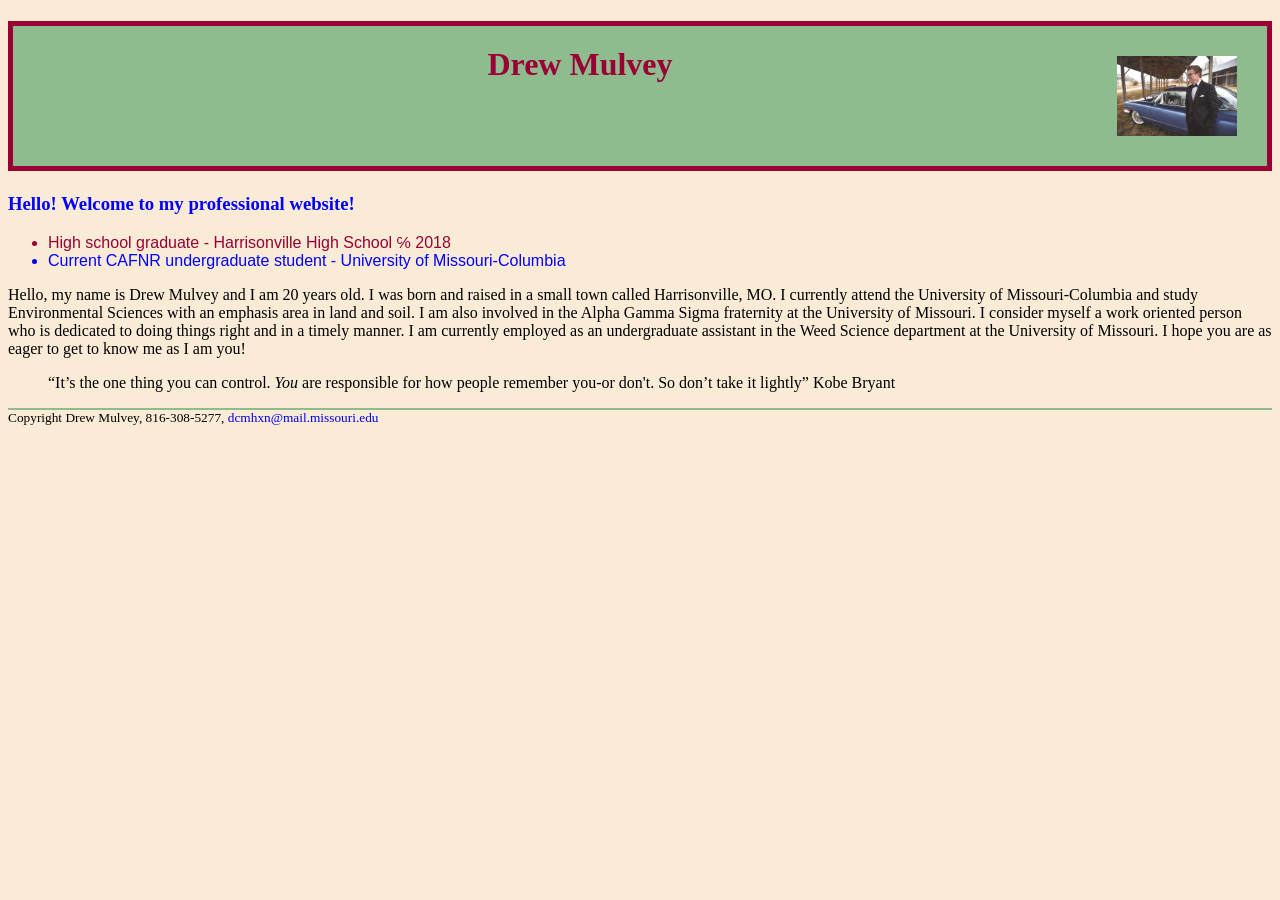
==== islt_7310/islt_7310/index.html @ 6dd61b83 "Add files via upload" ====
<!DOCTYPE html>
<html lang="en-US">
    <head>
       
        <meta charset="utf-8">
        <title>Home Page</title>
    
        <link rel="stylesheet"
        href="style.css">
        
        <style>
            a:hover{color:burlywood;}
            a{text-decoration: none; font-size:10pt;}
        </style>
      
    </head>
<!--
Title:  Contact Page

Use:  Professional Resume

Author:  Drew Mulvey

School/Term:  University of Missouri Spring 2020

Developed: Apr 5, 2020

Tested:  Apr 6, 2020; passed chrome and safari
-->
    
      <body>
      
        <h1> <img src="images/MulveyHeadshot.jpg" alt="HeadShot" height="80">Drew Mulvey</h1>
        
        <h3>Hello! Welcome to my professional website!</h3>
     
    <ul>
        <li>High school graduate - Harrisonville High School ℅ 2018</li>
         <main>
        <li>Current CAFNR undergraduate student - University of Missouri-Columbia</li>
        </main> 
    </ul>
    
    <p>Hello, my name is Drew Mulvey and I am 20 years old. I was born and raised in a small town called Harrisonville, MO. I currently attend the University of Missouri-Columbia and study Environmental Sciences with an emphasis area in land and soil. I am also involved in the Alpha Gamma Sigma fraternity at the University of Missouri. I consider myself a work oriented person who is dedicated to doing things right and in a timely manner. I am currently employed as an undergraduate assistant in the Weed Science department at the University of Missouri. I hope you are as eager to get to know me as I am you!</p>
    
        <blockquote>“It’s the one thing you can control. <em>You</em> are responsible for how people remember you-or don't. So don’t take it lightly” Kobe Bryant</blockquote>
    
    <footer>Copyright Drew Mulvey, 816-308-5277, 
    <a href="mailto:dcmhxn@mail.missouri.edu"> dcmhxn@mail.missouri.edu </a></footer>
    
    </body>
    
</html>
---- islt_7310/islt_7310/style.css ----
h1 
{
    background: darkseagreen;
    border: 5px solid; 990033
    width: 700px;
    height: 100px;
    padding: 20px;
    color: #990033; 
    font-size 72pt; 
    font-family: cursive;
    text-align: center;
}
img 
{
    position: relative;
    right: 10px;
    top: 10px;
    float:right;
}

body
{background-color: antiquewhite;}


h3 {color: blue; font-size 24pt;}

ul {font-size 18pt; font-family: sans-serif}
main li {color: blue;}
li {color: #990033;}

p {font-size 17pt;}

footer 
{
    border-top: 2px solid darkseagreen;
    font-size: 10pt;
}
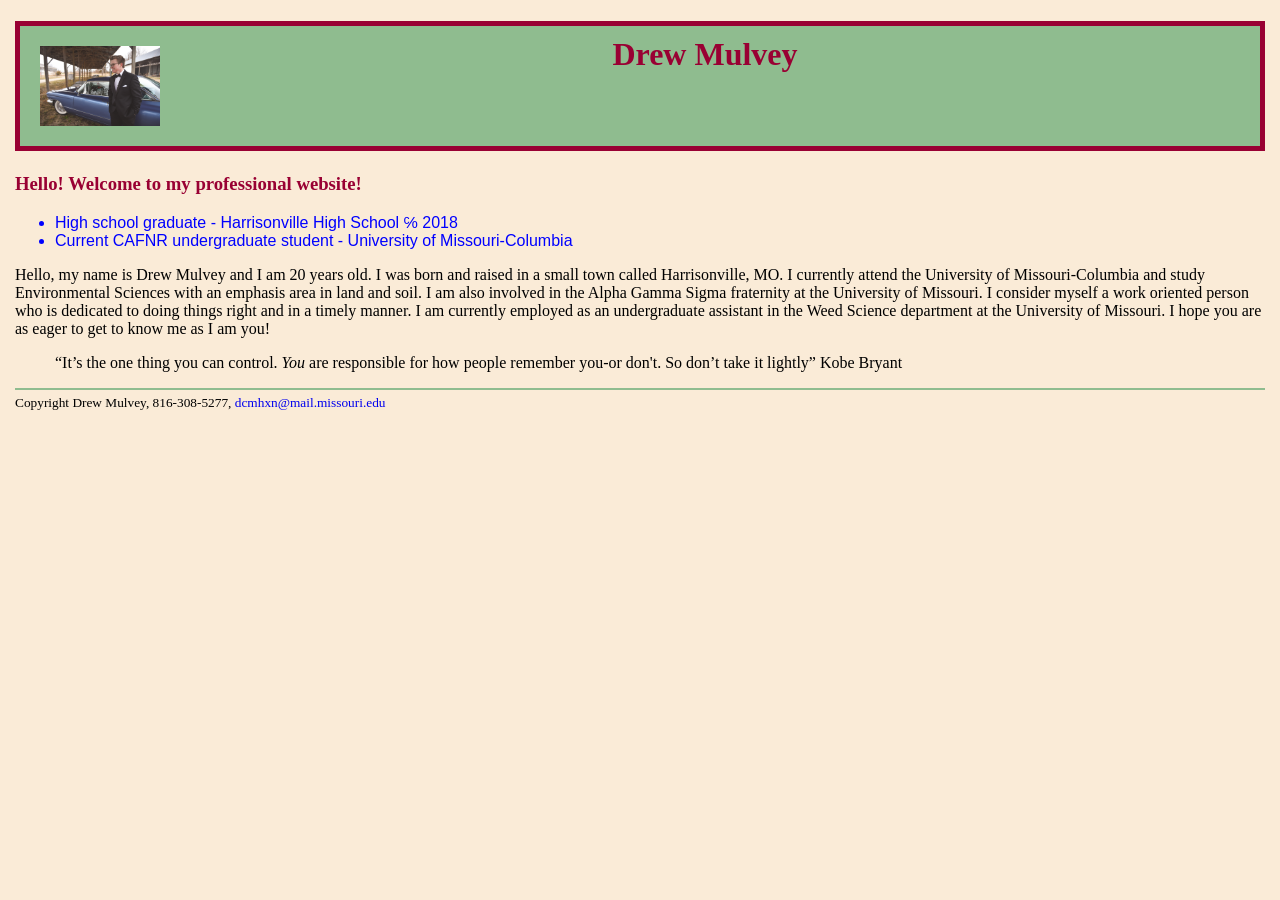
==== commit 8bc2d7dd: "Add files via upload" ====
--- a/islt_7310/islt_7310/index.html
+++ b/islt_7310/islt_7310/index.html
@@ -9,13 +9,13 @@
         href="style.css">
         
         <style>
-            a:hover{color:burlywood;}
+            a:hover{color:#990033;}
             a{text-decoration: none; font-size:10pt;}
         </style>
       
     </head>
 <!--
-Title:  Contact Page
+Title:  Index page
 
 Use:  Professional Resume
 
@@ -25,7 +25,7 @@
 
 Developed: Apr 5, 2020
 
-Tested:  Apr 6, 2020; passed chrome and safari
+Validated:  Apr 6, April 12, 2020; Chrome & Safari
 -->
     
       <body>
@@ -36,9 +36,9 @@
      
     <ul>
         <li>High school graduate - Harrisonville High School ℅ 2018</li>
-         <main>
+
         <li>Current CAFNR undergraduate student - University of Missouri-Columbia</li>
-        </main> 
+
     </ul>
     
     <p>Hello, my name is Drew Mulvey and I am 20 years old. I was born and raised in a small town called Harrisonville, MO. I currently attend the University of Missouri-Columbia and study Environmental Sciences with an emphasis area in land and soil. I am also involved in the Alpha Gamma Sigma fraternity at the University of Missouri. I consider myself a work oriented person who is dedicated to doing things right and in a timely manner. I am currently employed as an undergraduate assistant in the Weed Science department at the University of Missouri. I hope you are as eager to get to know me as I am you!</p>
--- a/islt_7310/islt_7310/style.css
+++ b/islt_7310/islt_7310/style.css
@@ -1,38 +1,53 @@
+
+/*
+
+Description: Primary style sheet for Drew Mulvey Professional Resume Website
+
+Author: Drew Mulvey
+
+Date: Spring 2020
+
+Validated: April 12, 2020 - Chrome, Safari
+
+*/
+
 h1 
 {
     background: darkseagreen;
     border: 5px solid; 990033
     width: 700px;
     height: 100px;
-    padding: 20px;
+    padding: 10px;
     color: #990033; 
     font-size 72pt; 
     font-family: cursive;
     text-align: center;
 }
+
 img 
 {
-    position: relative;
-    right: 10px;
-    top: 10px;
-    float:right;
+    float: left;
+    padding-top: 10px;
+    padding-left: 10px;
 }
 
 body
-{background-color: antiquewhite;}
+{
+    background-color: antiquewhite;
+    margin: 15px;
+}
 
-
-h3 {color: blue; font-size 24pt;}
+h3 {color: #990033; font-size 24pt;}
 
 ul {font-size 18pt; font-family: sans-serif}
-main li {color: blue;}
-li {color: #990033;}
+li {color: blue;}
 
-p {font-size 17pt;}
+p {font-size 18pt;}
 
 footer 
 {
     border-top: 2px solid darkseagreen;
+    padding-top: 5px;
     font-size: 10pt;
 } 
 
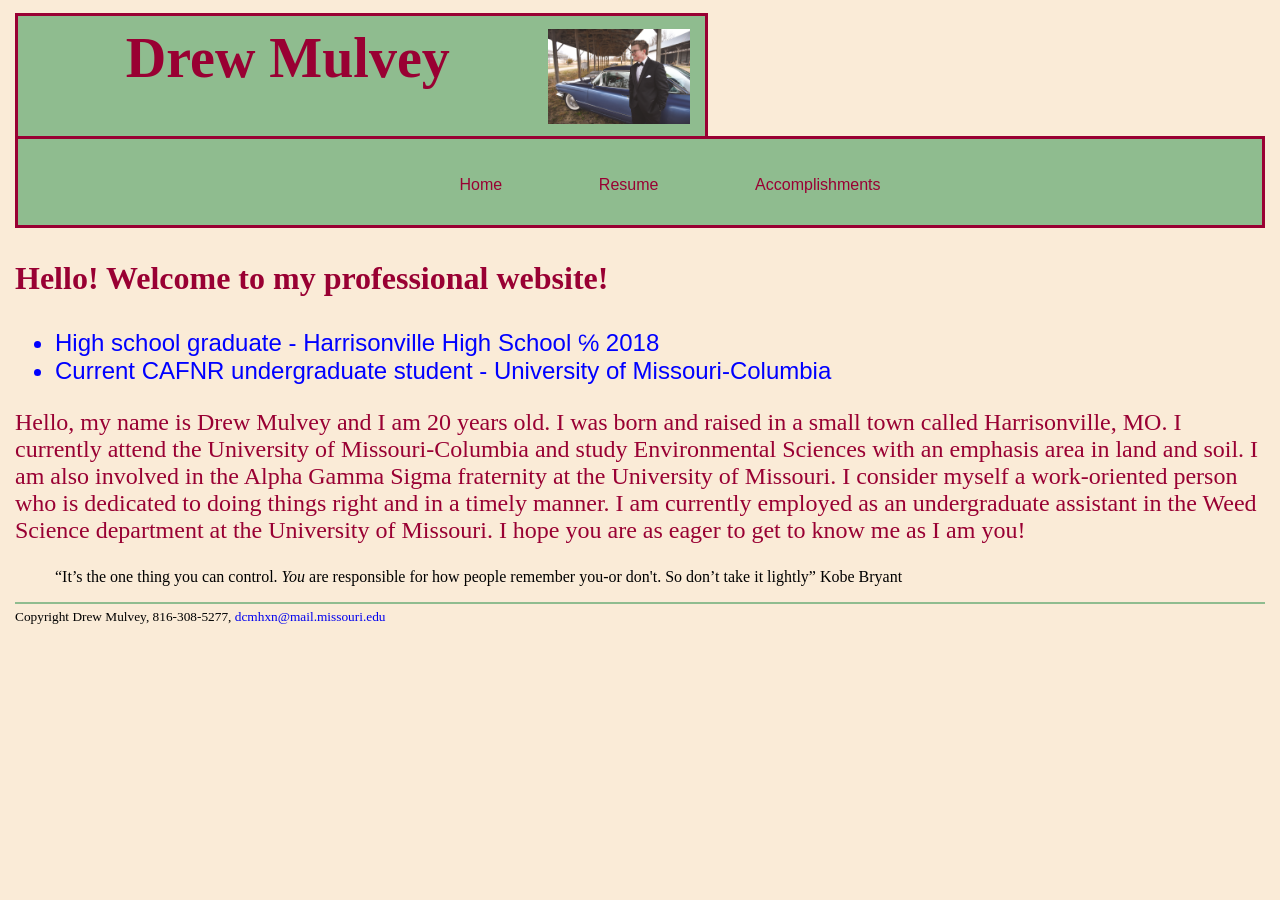
==== commit 9142b8e4: "Add files via upload" ====
--- a/islt_7310/islt_7310/index.html
+++ b/islt_7310/islt_7310/index.html
@@ -1,53 +1,62 @@
 <!DOCTYPE html>
 <html lang="en-US">
-    <head>
+<head>
        
-        <meta charset="utf-8">
-        <title>Home Page</title>
+<meta charset="utf-8">
+<title>Home Page</title>
     
-        <link rel="stylesheet"
-        href="style.css">
+<link rel="stylesheet"
+href="style.css">
         
-        <style>
-            a:hover{color:#990033;}
-            a{text-decoration: none; font-size:10pt;}
-        </style>
+<link rel="stylesheet"
+href="nav.css">
+        
+<style>
+    a:hover{color:#990033;}
+    a{text-decoration: none; font-size:10pt;}
+</style>
       
-    </head>
+ </head>
 <!--
 Title:  Index page
-
 Use:  Professional Resume
-
 Author:  Drew Mulvey
-
 School/Term:  University of Missouri Spring 2020
-
 Developed: Apr 5, 2020
-
 Validated:  Apr 6, April 12, 2020; Chrome & Safari
 -->
+<body>     
+
+<h1> <img src="images/MulveyHeadshot.jpg" alt="HeadShot" height="95">Drew Mulvey</h1>
+
+<div class="topnav">
+
+<ul>
+    <li><a href="index.html">Home</a>
+    <li><a href="resume.html">Resume</a>
+    <li><a href="accomplishments.html">Accomplishments</a>
+</ul>
+          
+</div>
+        
+<h3>Hello! Welcome to my professional website!</h3>
+     
+<ul>
+        <li>High school graduate - Harrisonville High School ℅ 2018</li>
+        <li>Current CAFNR undergraduate student - University of Missouri-Columbia</li>
+</ul>
+
+<main>
     
-      <body>
-      
-        <h1> <img src="images/MulveyHeadshot.jpg" alt="HeadShot" height="80">Drew Mulvey</h1>
-        
-        <h3>Hello! Welcome to my professional website!</h3>
-     
-    <ul>
-        <li>High school graduate - Harrisonville High School ℅ 2018</li>
+<p>Hello, my name is Drew Mulvey and I am 20 years old. I was born and raised in a small town called Harrisonville, MO. I currently attend the University of Missouri-Columbia and study Environmental Sciences with an emphasis area in land and soil. I am also involved in the Alpha Gamma Sigma fraternity at the University of Missouri. I consider myself a work-oriented person who is dedicated to doing things right and in a timely manner. I am currently employed as an undergraduate assistant in the Weed Science department at the University of Missouri. I hope you are as eager to get to know me as I am you!</p>
 
-        <li>Current CAFNR undergraduate student - University of Missouri-Columbia</li>
-
-    </ul>
+</main>
+  
+<blockquote>“It’s the one thing you can control. <em>You</em> are responsible for how people remember you-or don't. So don’t take it lightly” Kobe Bryant</blockquote>
     
-    <p>Hello, my name is Drew Mulvey and I am 20 years old. I was born and raised in a small town called Harrisonville, MO. I currently attend the University of Missouri-Columbia and study Environmental Sciences with an emphasis area in land and soil. I am also involved in the Alpha Gamma Sigma fraternity at the University of Missouri. I consider myself a work oriented person who is dedicated to doing things right and in a timely manner. I am currently employed as an undergraduate assistant in the Weed Science department at the University of Missouri. I hope you are as eager to get to know me as I am you!</p>
+<footer>Copyright Drew Mulvey, 816-308-5277, 
+<a href="mailto:dcmhxn@mail.missouri.edu"> dcmhxn@mail.missouri.edu </a></footer>
     
-        <blockquote>“It’s the one thing you can control. <em>You</em> are responsible for how people remember you-or don't. So don’t take it lightly” Kobe Bryant</blockquote>
-    
-    <footer>Copyright Drew Mulvey, 816-308-5277, 
-    <a href="mailto:dcmhxn@mail.missouri.edu"> dcmhxn@mail.missouri.edu </a></footer>
-    
-    </body>
+</body>
     
 </html>
--- a/islt_7310/islt_7310/style.css
+++ b/islt_7310/islt_7310/style.css
@@ -1,48 +1,54 @@
 
 /*
-
 Description: Primary style sheet for Drew Mulvey Professional Resume Website
-
 Author: Drew Mulvey
-
 Date: Spring 2020
-
 Validated: April 12, 2020 - Chrome, Safari
-
 */
 
 h1 
 {
     background: darkseagreen;
-    border: 5px solid; 990033
-    width: 700px;
+    border-top: 3px solid #990033;
+    border-right: 3px solid #990033;
+    border-left: 3px solid #990033;
+    width: 667px;
     height: 100px;
     padding: 10px;
     color: #990033; 
-    font-size 72pt; 
+    font-size: 42pt;
     font-family: cursive;
     text-align: center;
+    margin-bottom: 0;
+    margin-top: 0;
+    margin-left: 0;
+    margin-right: 0;
 }
 
 img 
 {
-    float: left;
-    padding-top: 10px;
-    padding-left: 10px;
+    float: right;
+    padding-top: 3px;
+    padding-right: 5px;
+    padding-bottom: 3px;
 }
 
 body
 {
     background-color: antiquewhite;
-    margin: 15px;
+    margin-left: 10px;
+    margin-right: 10px;
+    padding: 5px;
 }
 
-h3 {color: #990033; font-size 24pt;}
+h3 {color: #990033; font-size: 24pt;}
 
-ul {font-size 18pt; font-family: sans-serif}
+ul {font-size: 18pt; font-family: sans-serif;}
 li {color: blue;}
 
-p {font-size 18pt;}
+main {font-family: serif; color: #990033;}
+
+p {font-size: 18pt;}
 
 footer 
 {
--- a/islt_7310/islt_7310/nav.css
+++ b/islt_7310/islt_7310/nav.css
@@ -0,0 +1,30 @@
+/*
+Description: Navigation style sheet for Drew Mulvey Professional Resume Website
+Author: Drew Mulvey
+Date: Spring 2020
+Validated: April , 2020 - Chrome, Safari
+*/
+
+.topnav {
+    background-color: darkseagreen;
+    color: #990033;
+    list-style-type: none;
+    text-align: center;
+    padding: 5px; 
+    border: 3px solid #990033;
+}
+.topnav li{
+    display: inline;
+    border: none;
+    width: 200px;
+    padding: 35px 35px 35px 35px;
+    margin-left: 20px;  
+}
+.topnav li a {
+    text-decoration: none; 
+    font-size: 12pt;
+    color:#990033;
+}
+.topnav li> a:hover {
+    color: blue;
+}
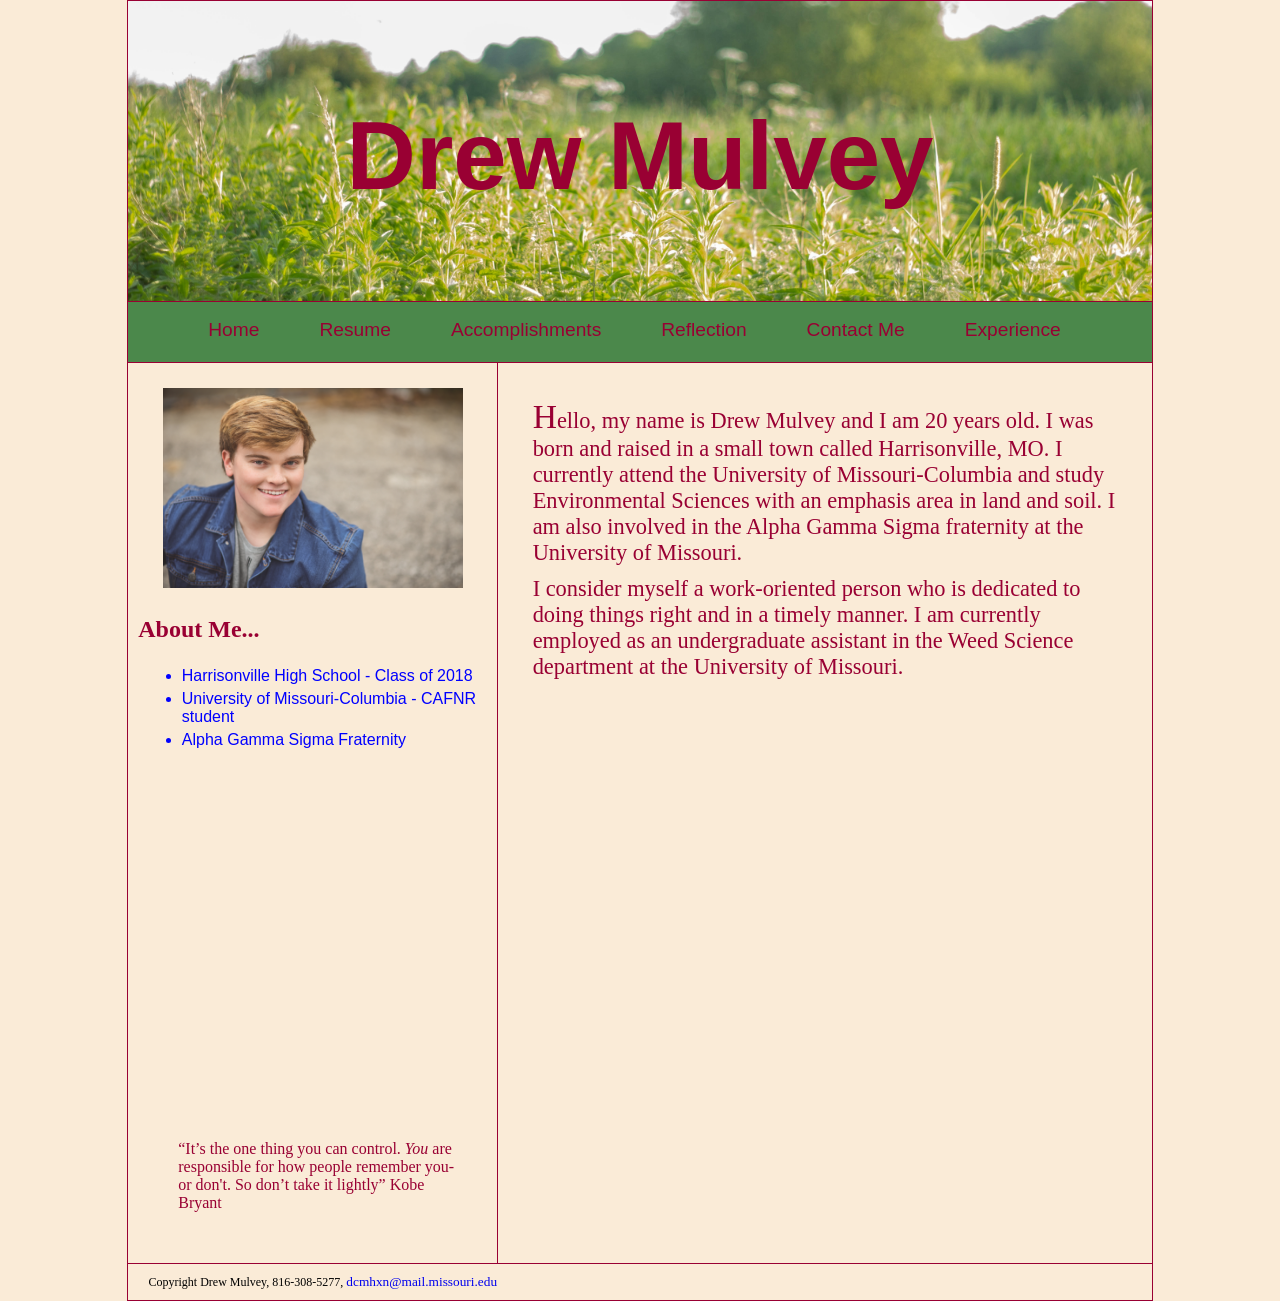
==== commit 4a74bf42: "Add files via upload" ====
--- a/islt_7310/islt_7310/index.html
+++ b/islt_7310/islt_7310/index.html
@@ -1,4 +1,4 @@
-<!DOCTYPE html>
+﻿<!DOCTYPE html>
 <html lang="en-US">
 <head>
        
@@ -15,48 +15,67 @@
     a:hover{color:#990033;}
     a{text-decoration: none; font-size:10pt;}
 </style>
+
+<!-- viewport meta tag Week 5-->   
+<meta name="viewport" content="width=device-width, initial-scale=1">
       
  </head>
 <!--
 Title:  Index page
-Use:  Professional Resume
 Author:  Drew Mulvey
 School/Term:  University of Missouri Spring 2020
 Developed: Apr 5, 2020
-Validated:  Apr 6, April 12, 2020; Chrome & Safari
+Updated: Apr 26, 2020
+Validated: Apr 26, 2020; Chrome & Firefox
 -->
-<body>     
+<body>
+    <header><h1>Drew Mulvey</h1></header>
+    <nav>
+        <!--<div class="topnav">-->
+        <!-- viewport meta tag Week 5-->
+        <!--<a href="#" id="menu-icon">&#9776;</a>-->
+        <!--<label id="hamburger">&#9776;</label>-->
+        <a href="#" id="hamburger">&#9776;</a>
+        <ul>
+            <li class="active"><a href="index.html">Home</a></li>
+            <li><a href="resume.html">Resume</a></li>
+            <li><a href="accomplishments.html">Accomplishments</a></li>
+            <li><a href="reflection.html">Reflection</a></li>
+            <li><a href="Contact.html">Contact Me</a></li>
+            <li>
+                <a href="#experience.html">Experience</a>
+                <ul class="noMobile">
+                    <li><a href="#">Goal 1</a></li>
+                    <li><a href="#">Goal 2</a></li>
+                    <li><a href="#">Goal 3</a></li>
+                </ul>
+        </ul>
 
-<h1> <img src="images/MulveyHeadshot.jpg" alt="HeadShot" height="95">Drew Mulvey</h1>
+        <!--</div>-->
+    </nav>
+   
+    <aside>
+        <img src="images/Drew%20%20(6).jpg" alt="HeadShot" height="200">
+        <h3>About Me...</h3>
 
-<div class="topnav">
+        <ul>
+            <li>Harrisonville High School - Class of 2018</li>
+            <li>University of Missouri-Columbia - CAFNR student</li>
+            <li>Alpha Gamma Sigma Fraternity</li>
+        </ul>
+        
+        <blockquote>“It’s the one thing you can control. <em>You</em> are responsible for how people remember you-or don't. So don’t take it lightly” Kobe Bryant</blockquote>
+    </aside>
+    <main>
 
-<ul>
-    <li><a href="index.html">Home</a>
-    <li><a href="resume.html">Resume</a>
-    <li><a href="accomplishments.html">Accomplishments</a>
-</ul>
-          
-</div>
-        
-<h3>Hello! Welcome to my professional website!</h3>
-     
-<ul>
-        <li>High school graduate - Harrisonville High School ℅ 2018</li>
-        <li>Current CAFNR undergraduate student - University of Missouri-Columbia</li>
-</ul>
+        <p>Hello, my name is Drew Mulvey and I am 20 years old. I was born and raised in a small town called Harrisonville, MO. I currently attend the University of Missouri-Columbia and study Environmental Sciences with an emphasis area in land and soil. I am also involved in the Alpha Gamma Sigma fraternity at the University of Missouri.</p>
+        <p>I consider myself a work-oriented person who is dedicated to doing things right and in a timely manner. I am currently employed as an undergraduate assistant in the Weed Science department at the University of Missouri.</p>
+    </main>
+    <footer>
+        Copyright Drew Mulvey, 816-308-5277,
+        <a href="mailto:dcmhxn@mail.missouri.edu"> dcmhxn@mail.missouri.edu </a>
+    </footer>
 
-<main>
-    
-<p>Hello, my name is Drew Mulvey and I am 20 years old. I was born and raised in a small town called Harrisonville, MO. I currently attend the University of Missouri-Columbia and study Environmental Sciences with an emphasis area in land and soil. I am also involved in the Alpha Gamma Sigma fraternity at the University of Missouri. I consider myself a work-oriented person who is dedicated to doing things right and in a timely manner. I am currently employed as an undergraduate assistant in the Weed Science department at the University of Missouri. I hope you are as eager to get to know me as I am you!</p>
-
-</main>
-  
-<blockquote>“It’s the one thing you can control. <em>You</em> are responsible for how people remember you-or don't. So don’t take it lightly” Kobe Bryant</blockquote>
-    
-<footer>Copyright Drew Mulvey, 816-308-5277, 
-<a href="mailto:dcmhxn@mail.missouri.edu"> dcmhxn@mail.missouri.edu </a></footer>
-    
 </body>
     
 </html>
--- a/islt_7310/islt_7310/style.css
+++ b/islt_7310/islt_7310/style.css
@@ -1,59 +1,108 @@
 
 /*
 Description: Primary style sheet for Drew Mulvey Professional Resume Website
+
 Author: Drew Mulvey
+
 Date: Spring 2020
-Validated: April 12, 2020 - Chrome, Safari
+
+Validated: April 26, 2020 - Chrome, Firefox
 */
+ 
+/*media query for mobile website wk 5*/
+@media only screen and (max-width: 640px)
+
+{
+    
+}
+body {
+    background-color: antiquewhite;
+    padding: 0;
+    font-size: 100%; /* base font size to percent p. 292 week 5*/
+    width: 100%;
+    max-width: 1024px;
+    margin: 0 auto;
+    border: 1px solid #990033;
+}
 
 h1 
 {
-    background: darkseagreen;
-    border-top: 3px solid #990033;
-    border-right: 3px solid #990033;
-    border-left: 3px solid #990033;
-    width: 667px;
-    height: 100px;
-    padding: 10px;
+    width: 100%;
+    height: 200px;
+    background-image: url(images/david-cooper-tfJjinfJYWg-unsplash.jpg);
+    background-size: cover;
+    background-repeat: no-repeat;
+    background-position: center center;
     color: #990033; 
-    font-size: 42pt;
-    font-family: cursive;
+    font-size: 600%;
+    font-family: sans-serif;
     text-align: center;
+    padding-top: 100px;
     margin-bottom: 0;
     margin-top: 0;
     margin-left: 0;
     margin-right: 0;
+    border-bottom: 1px solid #990033;
 }
 
 img 
 {
-    float: right;
-    padding-top: 3px;
-    padding-right: 5px;
-    padding-bottom: 3px;
+    padding-left: 7%;
+    padding-top: 7%;
+    max-width: 400px;
 }
 
-body
-{
-    background-color: antiquewhite;
-    margin-left: 10px;
-    margin-right: 10px;
-    padding: 5px;
+h2 {color: #990033;}
+h2 {font-size: 200%;}
+
+h3 {color: #990033; font-size: 150%;}
+h3 {padding-bottom: 0px;}
+
+ul {font-size: 100%; font-family: sans-serif; margin-left: 1%;}
+li {color: blue;}
+li {padding-bottom: 5px;}
+
+/* CSS box model, no border wk 4*/
+main {float:right;}
+main {border: none;}
+main {width: 58%;}
+main {font-family: serif; color: #990033;}
+main {margin: 2%;}
+main {padding: 5px;}
+main {min-height: 360px;}
+
+/* CSS pseudo class, seudo element wk 4*/
+main p:first-child::first-letter {font-size: 150%}
+
+/* CSS pseudo class, seudo element (indent paras after first) wk 4
+main p:last-child::first-line {text-indent: 2em;}*/
+
+aside {float: left;} 
+aside {width: 35%;}
+aside {border-right: 1px solid #990033;}
+aside {margin-left: 1%;}
+aside {height: 900px;}
+
+p {font-size: 140%;}
+p {margin-bottom: 10px;}
+p {margin-top: 10px;}
+
+blockquote { 
+    padding-top: 370px;
+    padding-bottom: 10px;
+    font-size: 12pt; font-family: cursive;
+    color: #990033;}
+
+footer {border-top: 1px solid #990033; clear:both;}
+footer {margin-left: 0;}
+footer {padding-top: 10px;
+        padding-bottom: 10px;
+        padding-left: 2%;
+        font-size: 75%;
+        width: 98%;
 }
 
-h3 {color: #990033; font-size: 24pt;}
 
-ul {font-size: 18pt; font-family: sans-serif;}
-li {color: blue;}
+    
+    
 
-main {font-family: serif; color: #990033;}
-
-p {font-size: 18pt;}
-
-footer 
-{
-    border-top: 2px solid darkseagreen;
-    padding-top: 5px;
-    font-size: 10pt;
-} 
-
--- a/islt_7310/islt_7310/nav.css
+++ b/islt_7310/islt_7310/nav.css
@@ -1,30 +1,204 @@
 /*
 Description: Navigation style sheet for Drew Mulvey Professional Resume Website
+
 Author: Drew Mulvey
+
 Date: Spring 2020
-Validated: April , 2020 - Chrome, Safari
+
+Validated: April  26, 2020 - Chrome, Firefox
 */
 
-.topnav {
+
+@import 'https://fonts.googleapis.com/css?family=Open+Sans';
+
+nav {
+    
+    width: 100%;
+    
+    height: 60px;
+        
+    background-color: #4b884b;
+    
+    border-bottom: 1px solid #990033;}
+    
+/*border: 1px solid #990033;*/
+
+nav ul {
+    float: left;
+
+           }
+
+/* Floatleft here makes memu items horizontal*/
+nav ul li {
+    
+       float: left;
+    
+        list-style: none;
+    
+        position: relative;
+    
+        padding-top: 1px;
+ }    
+ 
+nav ul li a {
+    
+    font-family: sans-serif;
+    
+    color: #990033;
+    
+    width: 100px;
+    
+    font-size: 120%;
+    
+    text-decoration: none;
+    
+    padding: 30px;  /* space between headings on nav bar*/
+   
+}
+
+    nav li a:hover {
+    
+       color: blue;
+     
+}
+
+   nav ul li ul {
+    
+    display: none;
+    
+    width: 100px;
+    
+    position: absolute;
+    
     background-color: darkseagreen;
-    color: #990033;
-    list-style-type: none;
+    
+    padding: 10px;
+    
+    border-radius: 0px 0px 4px 4px;
+    
+}
+ nav ul li:hover ul{
+    
+     display: block;
+
+}
+
+nav ul li ul li{
+    
+     width: 100px;
+    
+     border-radius: 2px;
+ 
+} 
+ 
+nav ul li ul li a {
+  
+     padding: 8px 14px; 
+
+}
+
+ nav ul li ul li a:hover{
+   
+    background-color: #bca48f;
+ 
+}
+
+#hamburger {
+    
+    display: none;
+}
+
+#menu-icon {
+   
+ display: none;
+}
+
+
+/*media query for mobile website wk 5*/
+
+@media only screen and (max-width: 640px) {
+ 
+    header{
+       
+  position: relative;
+   
+  }
+    
+ 
+aside {
+position: relative;
+margin-top: 10%;
+width: 97%;
+}  
+ul {
+  padding-bottom: 1%;
+}
+#hamburger {
+      display: block;
+        padding-left: 20px;
+        width: 26px;
+        font-size: 2em;    
+	}
+  #menu-icon {
+      
+     display: block;
+        padding-left: 20px;
+        width: 26px;
+    }
+ 
+#menu-icon a {
+     margin-top: 82%;
+}
+ nav {
+height: 50px;
+}
+
+  nav ul, nav:active ul {
+  
+    display: none;
+      
+    position: absolute;
+   
+    padding: 17px;
+     
+    background: #bca48f;
+
+    /* right: 10px;
+
+    top: 65px; */  
+    width: 55%;
+    z-index:1000;
+}
+
+.noMobile li {
+   display: none;
+}
+
+ nav ul li ul {
+    
+      background: #bca48f;
+}
+
+    
+nav:hover ul {
+
+        display: block;
+    }
+    
+nav li {
+ 
     text-align: center;
-    padding: 5px; 
-    border: 3px solid #990033;
-}
-.topnav li{
-    display: inline;
-    border: none;
-    width: 200px;
-    padding: 35px 35px 35px 35px;
-    margin-left: 20px;  
-}
-.topnav li a {
-    text-decoration: none; 
-    font-size: 12pt;
-    color:#990033;
-}
-.topnav li> a:hover {
-    color: blue;
-}+
+    width: 100%;
+
+    padding: 15px 0;
+ 
+    margin: 0;
+ 
+   }
+
+
+
+}
+
+
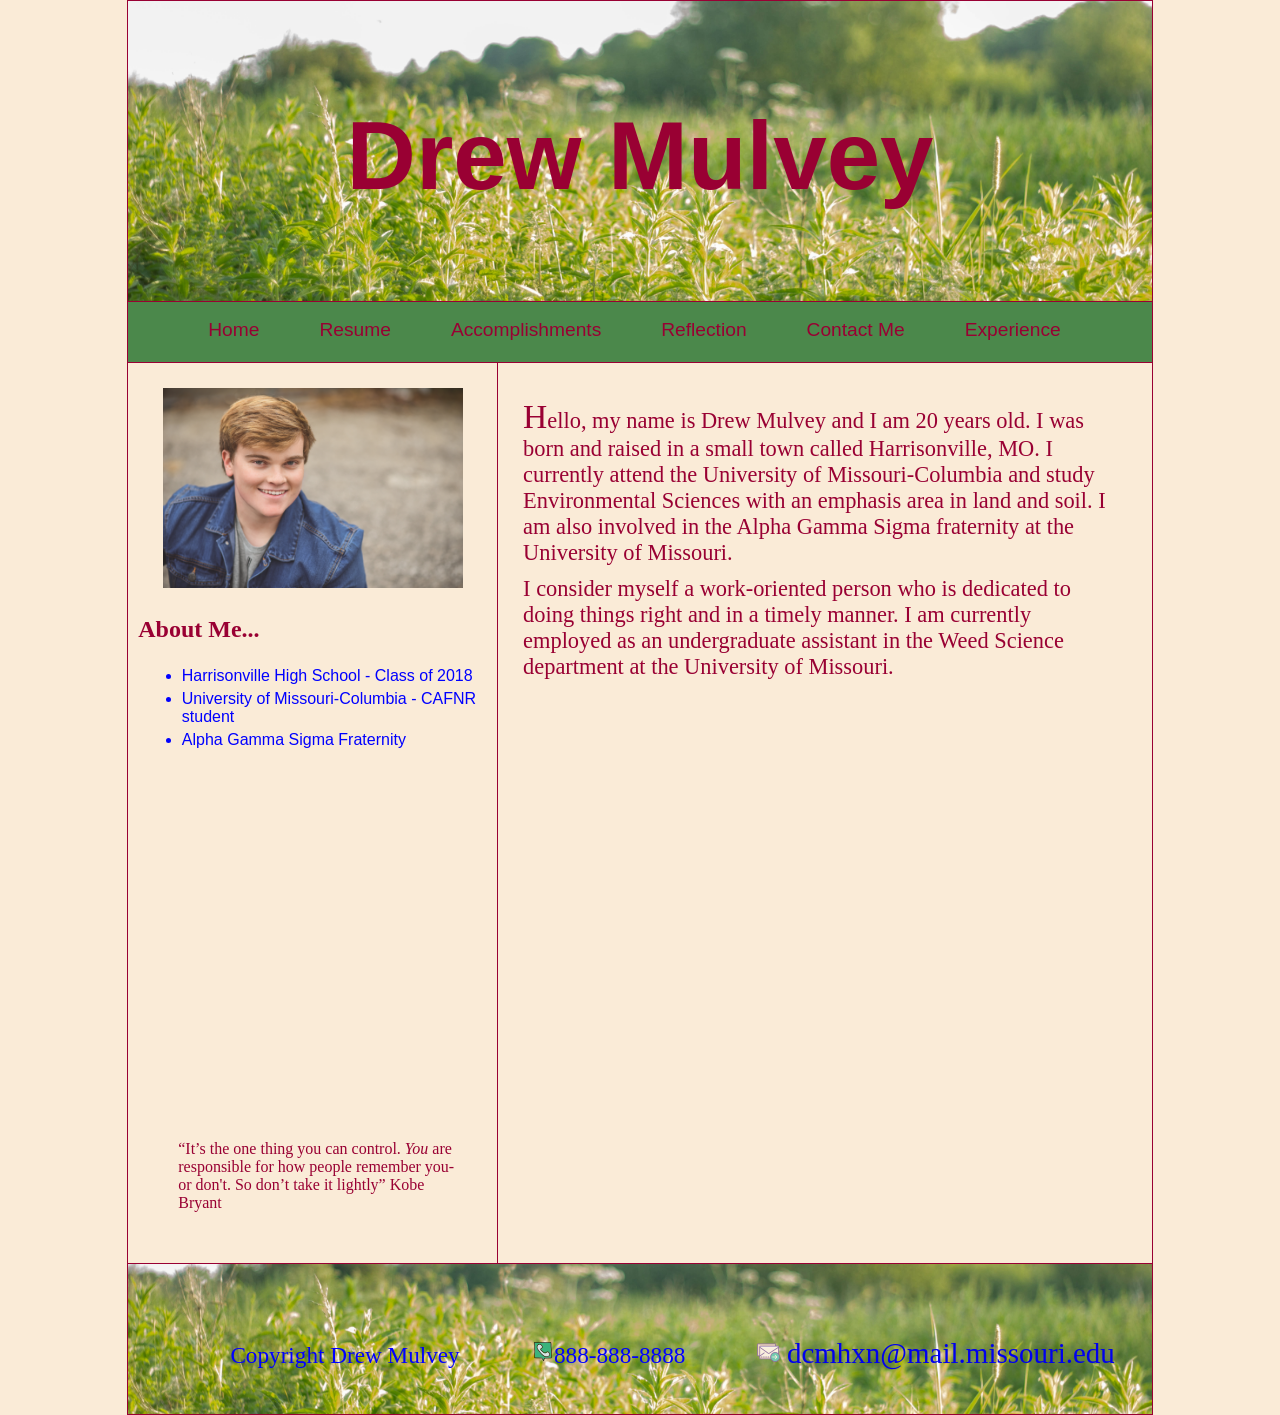
==== commit cdda0744: "Add files via upload" ====
--- a/islt_7310/islt_7310/index.html
+++ b/islt_7310/islt_7310/index.html
@@ -4,6 +4,9 @@
        
 <meta charset="utf-8">
 <title>Home Page</title>
+
+ <!--favicon Week 6--> 
+<link rel="shortcut icon" type="image/x-icon" href="favicon.ico">
     
 <link rel="stylesheet"
 href="style.css">
@@ -13,7 +16,7 @@
         
 <style>
     a:hover{color:#990033;}
-    a{text-decoration: none; font-size:10pt;}
+    a{text-decoration: none; font-size:125%;}
 </style>
 
 <!-- viewport meta tag Week 5-->   
@@ -72,8 +75,8 @@
         <p>I consider myself a work-oriented person who is dedicated to doing things right and in a timely manner. I am currently employed as an undergraduate assistant in the Weed Science department at the University of Missouri.</p>
     </main>
     <footer>
-        Copyright Drew Mulvey, 816-308-5277,
-        <a href="mailto:dcmhxn@mail.missouri.edu"> dcmhxn@mail.missouri.edu </a>
+        Copyright Drew Mulvey <img src="images/icons8-phone-24.png">888-888-8888
+    <img src="images/icons8-send-email-24.png"><a href="mailto:dcmhxn@mail.missouri.edu"> dcmhxn@mail.missouri.edu </a>
     </footer>
 
 </body>
--- a/islt_7310/islt_7310/style.css
+++ b/islt_7310/islt_7310/style.css
@@ -63,7 +63,7 @@
 li {padding-bottom: 5px;}
 
 /* CSS box model, no border wk 4*/
-main {float:right;}
+main {float:left;}
 main {border: none;}
 main {width: 58%;}
 main {font-family: serif; color: #990033;}
@@ -93,13 +93,35 @@
     font-size: 12pt; font-family: cursive;
     color: #990033;}
 
+.iframe-container{
+  position: relative;
+  width: 100%;
+  padding-bottom: 56.25%; 
+  height: 0;
+}
+.iframe-container iframe{
+  position: absolute;
+  top:0;
+  left: 0;
+  width: 100%;
+  height: 100%;
+}
+
 footer {border-top: 1px solid #990033; clear:both;}
 footer {margin-left: 0;}
-footer {padding-top: 10px;
-        padding-bottom: 10px;
-        padding-left: 2%;
-        font-size: 75%;
-        width: 98%;
+footer {font-size: 145%;
+        color: blue;
+        width: 90%;
+        height: 100px;
+        padding-top: 10px;
+        padding-bottom: 40px;
+        padding-left: 10%;
+    
+        background-image: url(images/david-cooper-tfJjinfJYWg-unsplash.jpg);
+        background-size: cover;
+        background-repeat: no-repeat;
+        background-position: center center;
+        text-align:left;
 }
 
 
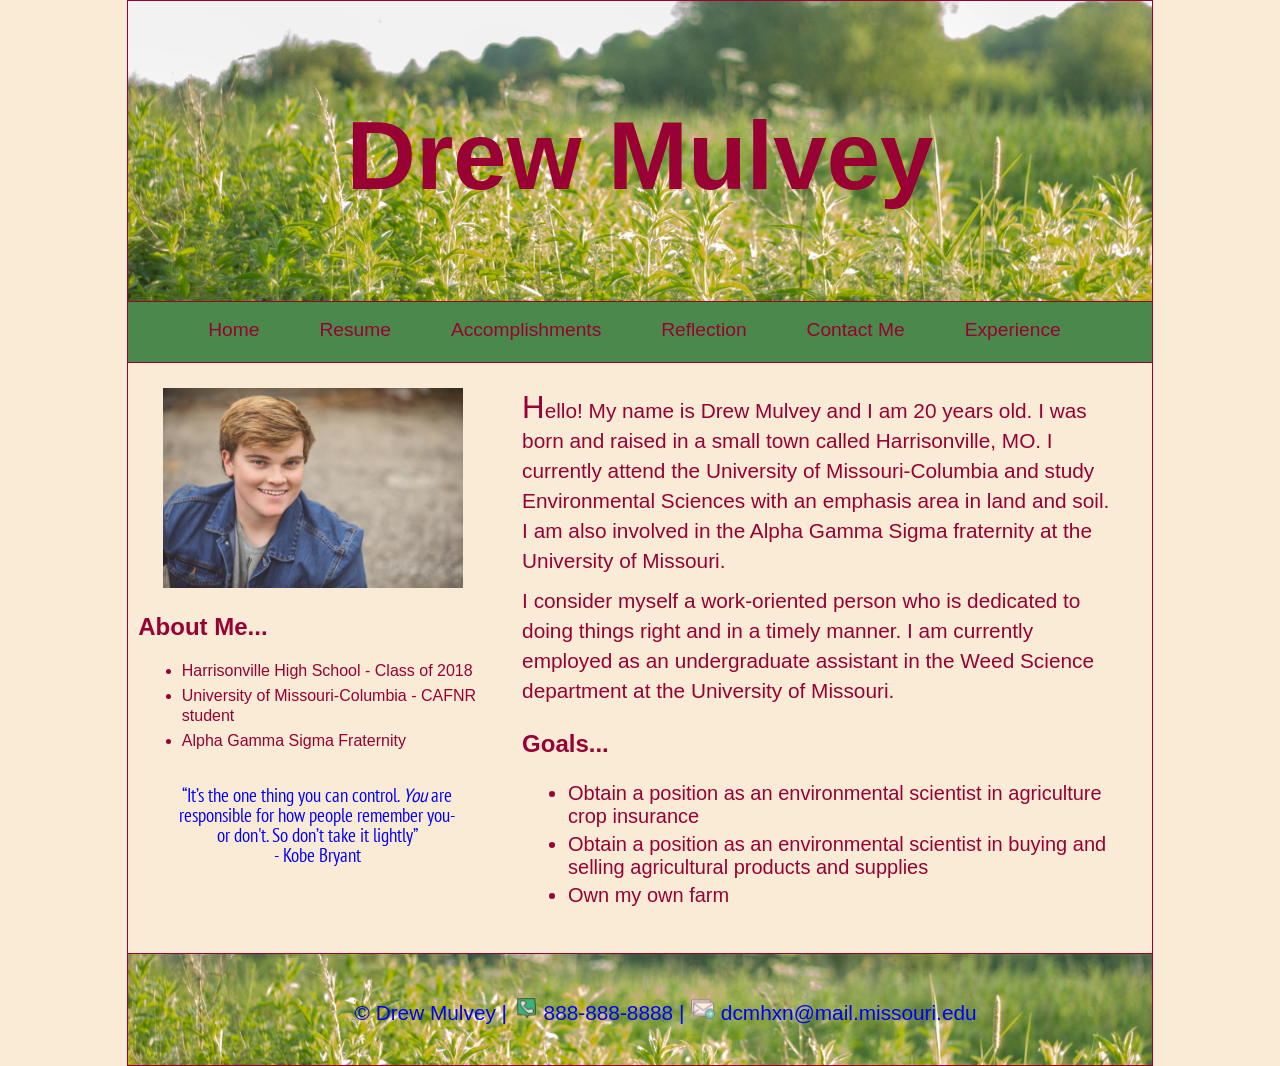
==== commit 4c0387a0: "Add files via upload" ====
--- a/islt_7310/islt_7310/index.html
+++ b/islt_7310/islt_7310/index.html
@@ -1,10 +1,23 @@
 ﻿<!DOCTYPE html>
 <html lang="en-US">
+
+<!--
+Title:  Index page
+Author:  Drew Mulvey
+School/Term:  University of Missouri Spring 2020
+Developed: Apr 5, 2020
+Updated: May 1, 2020
+Validated: May 1, 2020; Chrome & Firefox
+-->      
+      
 <head>
        
 <meta charset="utf-8">
 <title>Home Page</title>
 
+ <!--Custom font Week 6--> 
+<link href="https://fonts.googleapis.com/css2?family=PT+Sans+Narrow&display=swap" rel="stylesheet">
+ 
  <!--favicon Week 6--> 
 <link rel="shortcut icon" type="image/x-icon" href="favicon.ico">
     
@@ -23,14 +36,7 @@
 <meta name="viewport" content="width=device-width, initial-scale=1">
       
  </head>
-<!--
-Title:  Index page
-Author:  Drew Mulvey
-School/Term:  University of Missouri Spring 2020
-Developed: Apr 5, 2020
-Updated: Apr 26, 2020
-Validated: Apr 26, 2020; Chrome & Firefox
--->
+
 <body>
     <header><h1>Drew Mulvey</h1></header>
     <nav>
@@ -46,11 +52,11 @@
             <li><a href="reflection.html">Reflection</a></li>
             <li><a href="Contact.html">Contact Me</a></li>
             <li>
-                <a href="#experience.html">Experience</a>
+                <a href="experience.html">Experience</a>
                 <ul class="noMobile">
-                    <li><a href="#">Goal 1</a></li>
-                    <li><a href="#">Goal 2</a></li>
-                    <li><a href="#">Goal 3</a></li>
+                    <li><a href="experience.html#Exp1">Exp 1</a></li>
+                    <li><a href="experience.html#Exp2">Exp 2</a></li>
+                    <li><a href="experience.html#Exp3">Exp 3</a></li>
                 </ul>
         </ul>
 
@@ -59,24 +65,46 @@
    
     <aside>
         <img src="images/Drew%20%20(6).jpg" alt="HeadShot" height="200">
+        
         <h3>About Me...</h3>
-
-        <ul>
+       
+        <ul style="font-size: 100%;"> 
             <li>Harrisonville High School - Class of 2018</li>
             <li>University of Missouri-Columbia - CAFNR student</li>
             <li>Alpha Gamma Sigma Fraternity</li>
         </ul>
         
-        <blockquote>“It’s the one thing you can control. <em>You</em> are responsible for how people remember you-or don't. So don’t take it lightly” Kobe Bryant</blockquote>
+        <blockquote>“It’s the one thing you can control. <em>You</em> are responsible for how people remember you-or don't. So don’t take it lightly” <br> - Kobe Bryant</blockquote>
     </aside>
+    
     <main>
+           
+        <p>Hello! My name is Drew Mulvey and I am 20 years old. I was born and raised in a small town called Harrisonville, MO. I currently attend the University of Missouri-Columbia and study Environmental Sciences with an emphasis area in land and soil. I am also involved in the Alpha Gamma Sigma fraternity at the University of Missouri.</p>
+        <p>I consider myself a work-oriented person who is dedicated to doing things right and in a timely manner. I am currently employed as an undergraduate assistant in the Weed Science department at the University of Missouri.</p>
+    
+     <!--Heading 2/2-->
+        <h3 style="text-align: left;">Goals...</h3>
 
-        <p>Hello, my name is Drew Mulvey and I am 20 years old. I was born and raised in a small town called Harrisonville, MO. I currently attend the University of Missouri-Columbia and study Environmental Sciences with an emphasis area in land and soil. I am also involved in the Alpha Gamma Sigma fraternity at the University of Missouri.</p>
-        <p>I consider myself a work-oriented person who is dedicated to doing things right and in a timely manner. I am currently employed as an undergraduate assistant in the Weed Science department at the University of Missouri.</p>
+        <ul style="font-size: 125%;">
+            <li>Obtain a position as an environmental scientist in agriculture crop insurance</li>
+            <li>Obtain a position as an environmental scientist in buying and selling agricultural products and supplies</li>
+            <li>Own my own farm</li>
+        </ul>
     </main>
-    <footer>
-        Copyright Drew Mulvey <img src="images/icons8-phone-24.png">888-888-8888
-    <img src="images/icons8-send-email-24.png"><a href="mailto:dcmhxn@mail.missouri.edu"> dcmhxn@mail.missouri.edu </a>
+    
+<footer>
+       <section class="box">
+       <p>
+        &copy; Drew Mulvey | 
+        <img src="images/icons8-phone-24.png" alt="phone" class="phone">
+        <img src="images/icons8-phone-24.png" alt="phone" class="phonebig">
+        888-888-8888 |
+        
+      <img src="images/icons8-send-email-24.png" alt="email" class="email">
+        <img src="images/icons8-send-email-24.png" alt="email" class="emailbig">
+        <a href="mailto:dcmhxn@mail.missouri.edu">   dcmhxn@mail.missouri.edu </a>
+    </p>
+    </section>
     </footer>
 
 </body>
--- a/islt_7310/islt_7310/style.css
+++ b/islt_7310/islt_7310/style.css
@@ -1,13 +1,15 @@
 
 /*
 Description: Primary style sheet for Drew Mulvey Professional Resume Website
-
 Author: Drew Mulvey
-
 Date: Spring 2020
-
-Validated: April 26, 2020 - Chrome, Firefox
+Validated: May 1, 2020 - Chrome, Firefox
 */
+
+/*Custom font Week 6*/
+@font-face {font-family: 'PT Sans Narrow', sans-serif;
+src: url("PTSansNarrow.ttf");
+}
  
 /*media query for mobile website wk 5*/
 @media only screen and (max-width: 640px)
@@ -19,6 +21,7 @@
     background-color: antiquewhite;
     padding: 0;
     font-size: 100%; /* base font size to percent p. 292 week 5*/
+    font-family: sans-serif;
     width: 100%;
     max-width: 1024px;
     margin: 0 auto;
@@ -45,30 +48,34 @@
     border-bottom: 1px solid #990033;
 }
 
-img 
+aside img 
 {
     padding-left: 7%;
     padding-top: 7%;
-    max-width: 400px;
+    max-width: 100%;
 }
 
 h2 {color: #990033;}
 h2 {font-size: 200%;}
+h2 {padding-bottom: 0;}
 
 h3 {color: #990033; font-size: 150%;}
 h3 {padding-bottom: 0px;}
 
+h4 {color: blue;}
+h4 {font-size: 125%}
+h4 {padding-bottom: 0}
+
 ul {font-size: 100%; font-family: sans-serif; margin-left: 1%;}
-li {color: blue;}
+li {color: #990033;}
 li {padding-bottom: 5px;}
 
 /* CSS box model, no border wk 4*/
 main {float:left;}
-main {border: none;}
 main {width: 58%;}
-main {font-family: serif; color: #990033;}
+main {font-family: sans-serif; color: #990033;}
 main {margin: 2%;}
-main {padding: 5px;}
+main {padding-left: 5px;}
 main {min-height: 360px;}
 
 /* CSS pseudo class, seudo element wk 4*/
@@ -79,19 +86,61 @@
 
 aside {float: left;} 
 aside {width: 35%;}
-aside {border-right: 1px solid #990033;}
+aside {height: 100%;}
+aside {line-height: 20px;}
+/*
+aside {border-right: 1px solid #990033;}*/
 aside {margin-left: 1%;}
-aside {height: 900px;}
-
-p {font-size: 140%;}
+
+
+p {font-size: 130%;}
 p {margin-bottom: 10px;}
 p {margin-top: 10px;}
+p {line-height: 30px;}
 
 blockquote { 
-    padding-top: 370px;
+    padding-top: 10px;
     padding-bottom: 10px;
-    font-size: 12pt; font-family: cursive;
-    color: #990033;}
+    font-family: "PT Sans Narrow";
+    font-size: 120%;
+    color: blue;
+    text-align: center;
+}
+#Exp1 {
+        margin-left: 2%;
+        margin-right: 2%;
+        padding-left: 10px;
+        padding-right: 10px;
+        width: 95%;
+        border: 2px solid #990033;
+        background-color: antiquewhite;
+        margin-top: 5%;
+        margin-bottom: 5%;
+}
+
+#Exp2 {
+        margin-left: 2%;
+        margin-right: 2%;
+        padding-left: 10px;
+        padding-right: 10px;
+        width: 95%;
+        border: 2px solid #990033;
+        background-color: antiquewhite;
+        margin-top: 5%;
+        margin-bottom: 5%;
+}
+
+#Exp3 {
+        margin-left: 2%;
+        margin-right: 2%;
+        padding-left: 10px;
+        padding-right: 10px;
+        width: 95%;
+        border: 2px solid #990033;
+        background-color: antiquewhite;
+        margin-top: 5%;
+        margin-bottom: 5%;
+}
 
 .iframe-container{
   position: relative;
@@ -109,22 +158,140 @@
 
 footer {border-top: 1px solid #990033; clear:both;}
 footer {margin-left: 0;}
-footer {font-size: 145%;
+footer {font-size: 100%;
         color: blue;
-        width: 90%;
-        height: 100px;
-        padding-top: 10px;
-        padding-bottom: 40px;
-        padding-left: 10%;
-    
+        width: 95%;
+        height: 50px;
+        padding-top: 3%;
+        padding-bottom: 3%;
+        padding-left: 5%;
         background-image: url(images/david-cooper-tfJjinfJYWg-unsplash.jpg);
         background-size: cover;
         background-repeat: no-repeat;
         background-position: center center;
-        text-align:left;
-}
-
-
-    
-    
-
+        text-align:center;
+}
+
+footer a:link {color: blue;}
+footer a:hover {color: antiquewhite;}
+footer a {text-decoration: none; font-size: 100%;}
+
+/*Transform Week 6*/
+.phone {
+    width: 25px;
+    height: auto;
+}
+.phonebig {
+    position: absolute;
+    width: 0;
+    -webkit-transition:width 0.3s linear 1s;
+    transition:width 0.3s linear 0s; z-index: 10;
+}
+.phone:hover + .phonebig{
+    width:50px;
+}
+    
+.email {
+    width: 25px;
+    height: auto;
+}
+.emailbig {
+    position: absolute;
+    width: 0;
+    -webkit-transition:width 0.3s linear 1s;
+    transition:width 0.3s linear 0s; z-index: 10;
+}
+.email:hover + .emailbig{
+    width:50px;
+}
+
+
+/*Print Stylesheet Week 6*/
+
+@media print {
+    *{
+        background: transparent !important;
+        color: #000 !important;
+    }
+    
+    nav,
+    h3
+    {
+        display: none;
+    }
+    
+    /*Typography reset*/
+    
+    header,
+    h1 {
+        width: 100%;
+        height: 100px;
+        margin-top: 40px;
+        margin-bottom: 0;
+        padding-top: 0;
+        border: none;
+        text-align:center;
+        font-size: 50pt;
+    }
+    
+    
+    body {
+        font-family: Georgia, serif;
+        font-size: 14pt;
+        line-height: 24pt;
+        background: none;
+        color: #000;
+    }
+    
+    /*Layout Reset*/
+    
+    body {
+        width: 100%;
+        border: none;
+    }
+
+    main,
+    p {
+        width: 400px;
+        border: none;
+        padding-left: 5px;
+        margin: 15px;
+        color: #000;
+    }
+    
+    aside,
+    blockquote {
+        width: 300px;
+        height: 750px;
+        border: none;
+        padding: 0;
+        margin: 0;
+        color: #000;
+    }
+    
+    footer {
+        clear: both;
+        width: 100%;
+        border: none;
+        margin: 0;
+        font-size: 10pt;
+    }
+    
+    footer img{
+        display: none;
+    }
+    
+    @page {
+        margin: .5cm;
+    }
+    
+    @page :first{
+        margin-top: 1cm;
+    }
+    
+    
+}
+
+    
+    
+
--- a/islt_7310/islt_7310/nav.css
+++ b/islt_7310/islt_7310/nav.css
@@ -1,11 +1,8 @@
 /*
 Description: Navigation style sheet for Drew Mulvey Professional Resume Website
-
 Author: Drew Mulvey
-
 Date: Spring 2020
-
-Validated: April  26, 2020 - Chrome, Firefox
+Validated: May 1, 2020 - Chrome, Firefox
 */
 
 
@@ -46,7 +43,7 @@
     
     color: #990033;
     
-    width: 100px;
+    width: 100%;
     
     font-size: 120%;
     
@@ -58,7 +55,7 @@
 
     nav li a:hover {
     
-       color: blue;
+       color: antiquewhite;
      
 }
 
@@ -66,11 +63,11 @@
     
     display: none;
     
-    width: 100px;
+    width: 100%;
     
     position: absolute;
     
-    background-color: darkseagreen;
+    background-color: #4b884b;
     
     padding: 10px;
     
@@ -85,7 +82,7 @@
 
 nav ul li ul li{
     
-     width: 100px;
+     width: 100%;
     
      border-radius: 2px;
  
@@ -99,7 +96,7 @@
 
  nav ul li ul li a:hover{
    
-    background-color: #bca48f;
+    background-color: #990033;
  
 }
 
@@ -124,26 +121,27 @@
    
   }
     
- 
 aside {
 position: relative;
 margin-top: 10%;
 width: 97%;
-}  
+} 
+    
 ul {
   padding-bottom: 1%;
 }
 #hamburger {
-      display: block;
-        padding-left: 20px;
-        width: 26px;
-        font-size: 2em;    
+    display: block;
+    padding-left: 5px;
+    width: 26px;
+    font-size: 2em;
 	}
+    
   #menu-icon {
       
-     display: block;
-        padding-left: 20px;
-        width: 26px;
+    display: block;
+    padding-left: 20px;
+    width: 26px;
     }
  
 #menu-icon a {
@@ -161,12 +159,12 @@
    
     padding: 17px;
      
-    background: #bca48f;
-
+    background: #4b884b;
+      
     /* right: 10px;
 
     top: 65px; */  
-    width: 55%;
+    width: 35%;
     z-index:1000;
 }
 
@@ -176,7 +174,7 @@
 
  nav ul li ul {
     
-      background: #bca48f;
+      background: #4b884b;
 }
 
     
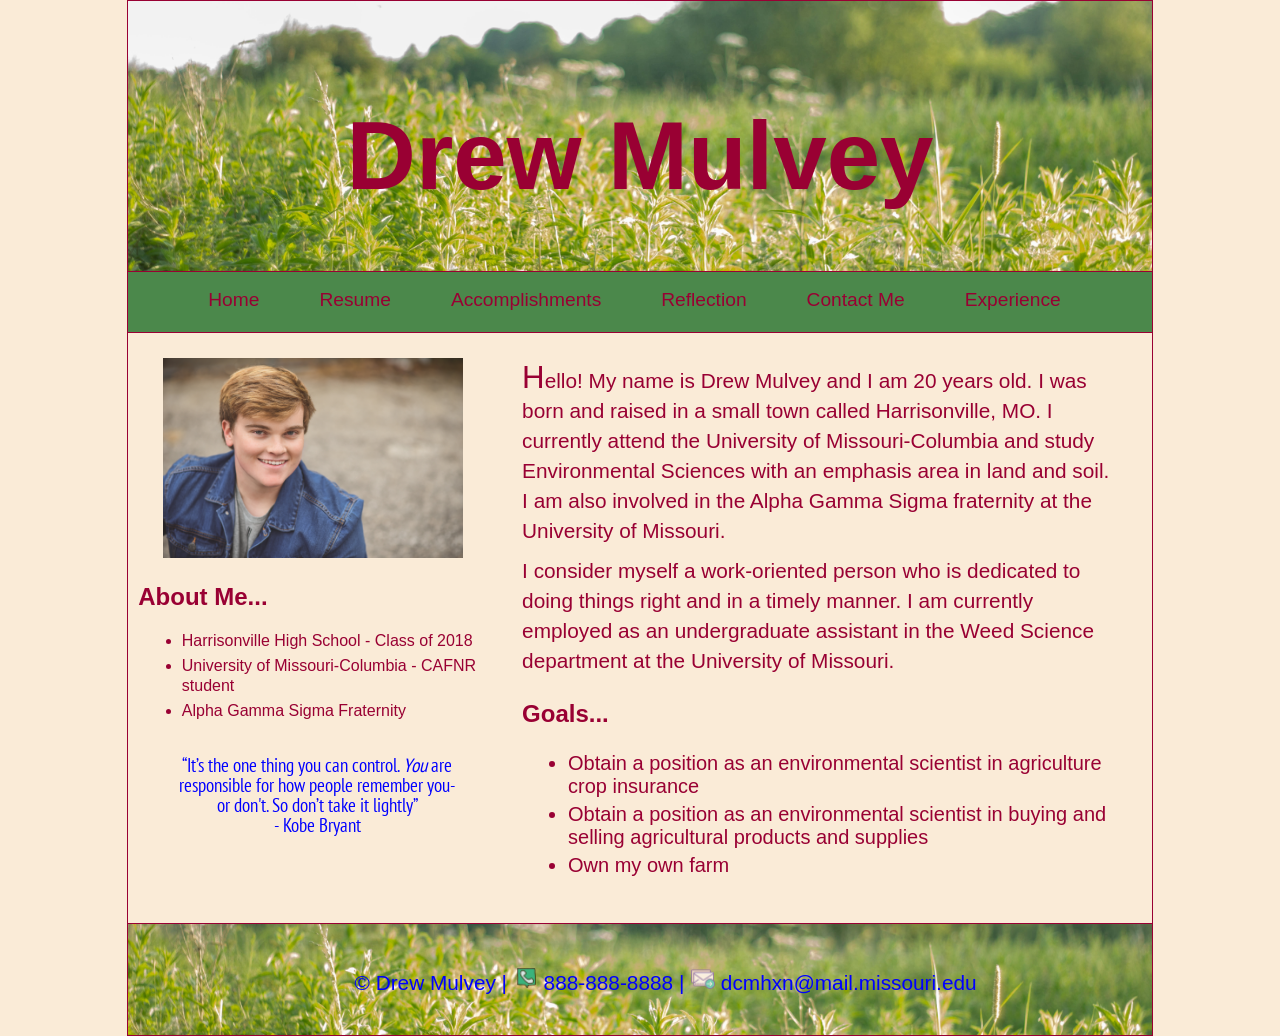
==== commit bad1f91d: "Add files via upload" ====
--- a/islt_7310/islt_7310/index.html
+++ b/islt_7310/islt_7310/index.html
@@ -7,7 +7,7 @@
 School/Term:  University of Missouri Spring 2020
 Developed: Apr 5, 2020
 Updated: May 1, 2020
-Validated: May 1, 2020; Chrome & Firefox
+Validated: May 8, 2020; Chrome & Firefox
 -->      
       
 <head>
--- a/islt_7310/islt_7310/style.css
+++ b/islt_7310/islt_7310/style.css
@@ -3,7 +3,7 @@
 Description: Primary style sheet for Drew Mulvey Professional Resume Website
 Author: Drew Mulvey
 Date: Spring 2020
-Validated: May 1, 2020 - Chrome, Firefox
+Validated: May 8, 2020 - Chrome, Firefox
 */
 
 /*Custom font Week 6*/
@@ -31,7 +31,7 @@
 h1 
 {
     width: 100%;
-    height: 200px;
+    height: 20%;
     background-image: url(images/david-cooper-tfJjinfJYWg-unsplash.jpg);
     background-size: cover;
     background-repeat: no-repeat;
@@ -41,6 +41,7 @@
     font-family: sans-serif;
     text-align: center;
     padding-top: 100px;
+    padding-bottom: 60px;
     margin-bottom: 0;
     margin-top: 0;
     margin-left: 0;
@@ -155,7 +156,78 @@
   width: 100%;
   height: 100%;
 }
-
+/*Figure, figcaption, table week 7*/
+figure, figcaption {
+            margin: 0;
+            padding: 0;
+        }
+        figure {
+            width: 90%;
+            padding: 15px;      
+        }
+        figcaption {
+            display: block;
+            font-weight: bold;
+            text-align: center;
+            font-size: 125%;
+            padding-bottom: .25em;
+        }
+        table {padding: 30px 10px;}
+        table {border-collapse: collapse;}
+        table {margin: 10px auto;}
+        table {width: 90%;}
+    
+        table th{
+            height: 30px;
+            text-align: center
+;
+            background-color: #4b884b;
+            border: 1px solid #990033;
+            color: antiquewhite;
+            padding: 4px 30px 8px 8px;
+        }
+
+        table td {
+            border: 1px solid #990033;
+            padding: 4px 8px;
+            color: #990033;
+        }
+        tbody tr:nth-child(even) td{
+            background-color:#4b884b;
+        }
+    /*Contact form week 7*/
+
+ .container {                                         
+      float: left;
+      color: antiquewhite;
+      background-color: #4b884b;  
+      margin: 15px 75px;
+      padding: 20px;
+      font-size: 120%;
+      font-family: arial, sans-serif; 
+      width: 400px;
+      justify-content: space-evenly;
+      align-items: center;}
+    
+    #firstname {width: 380px; height: 25px; font-family:"arial";}
+    #lastname {width: 380px; height: 25px; font-family:"arial";}
+    #email {width: 380px; height: 25px; font-family:"arial";}
+    
+    #message {width: 380px;height: 75px; font-family: "arial"}
+    
+    #submit {background-color: #990033;
+        margin: 5px 150px;
+        font-family: arial, sans-serif;
+        font-weight: bold;
+        font-size: 120%;
+        color: antiquewhite;
+        width: 120px;
+        height: 60px;
+        border:none;
+        border-radius: 15px;
+        cursor: pointer;
+    }
+       
 footer {border-top: 1px solid #990033; clear:both;}
 footer {margin-left: 0;}
 footer {font-size: 100%;
--- a/islt_7310/islt_7310/nav.css
+++ b/islt_7310/islt_7310/nav.css
@@ -2,7 +2,7 @@
 Description: Navigation style sheet for Drew Mulvey Professional Resume Website
 Author: Drew Mulvey
 Date: Spring 2020
-Validated: May 1, 2020 - Chrome, Firefox
+Validated: May 8, 2020 - Chrome, Firefox
 */
 
 
@@ -22,7 +22,6 @@
 
 nav ul {
     float: left;
-
            }
 
 /* Floatleft here makes memu items horizontal*/
@@ -50,6 +49,8 @@
     text-decoration: none;
     
     padding: 30px;  /* space between headings on nav bar*/
+    
+    cursor: pointer;
    
 }
 
@@ -107,52 +108,60 @@
 
 #menu-icon {
    
- display: none;
-}
-
+    display: none;
+    text-align: center;
+    width: 90%;
+
+}
 
 /*media query for mobile website wk 5*/
 
 @media only screen and (max-width: 640px) {
  
-    header{
-       
-  position: relative;
-   
+header {
+position: relative;
   }
     
 aside {
 position: relative;
-margin-top: 10%;
 width: 97%;
 } 
+
+main {
+position: relative;
+width: 97%;
+    }
+    
+h1 {
+font-size: 400%;
+    }
     
 ul {
-  padding-bottom: 1%;
-}
+padding-bottom: 1%;
+}
+    
 #hamburger {
     display: block;
-    padding-left: 5px;
-    width: 26px;
-    font-size: 2em;
+    padding-left: 20px;
+    width: 50px;
+    font-size: 200%;
 	}
     
-  #menu-icon {
-      
+#menu-icon {
     display: block;
     padding-left: 20px;
-    width: 26px;
+    width: 100px;
     }
  
 #menu-icon a {
-     margin-top: 82%;
-}
- nav {
-height: 50px;
-}
-
-  nav ul, nav:active ul {
-  
+    margin-top: 82%;
+}
+ 
+nav {
+    height: 50px;
+}
+
+nav ul, nav:active ul {
     display: none;
       
     position: absolute;
@@ -164,23 +173,27 @@
     /* right: 10px;
 
     top: 65px; */  
+    
+    width: 40%;
+    
+    z-index:1000;
+}
+
+.noMobile li {
+   
+    display: none;
+}
+
+ nav ul li ul {
+
+    background: #4b884b;
     width: 35%;
-    z-index:1000;
-}
-
-.noMobile li {
-   display: none;
-}
-
- nav ul li ul {
-    
-      background: #4b884b;
-}
-
-    
+     
+}
+   
 nav:hover ul {
 
-        display: block;
+    display: block;
     }
     
 nav li {
@@ -195,8 +208,6 @@
  
    }
 
-
-
-}
-
-
+}
+
+
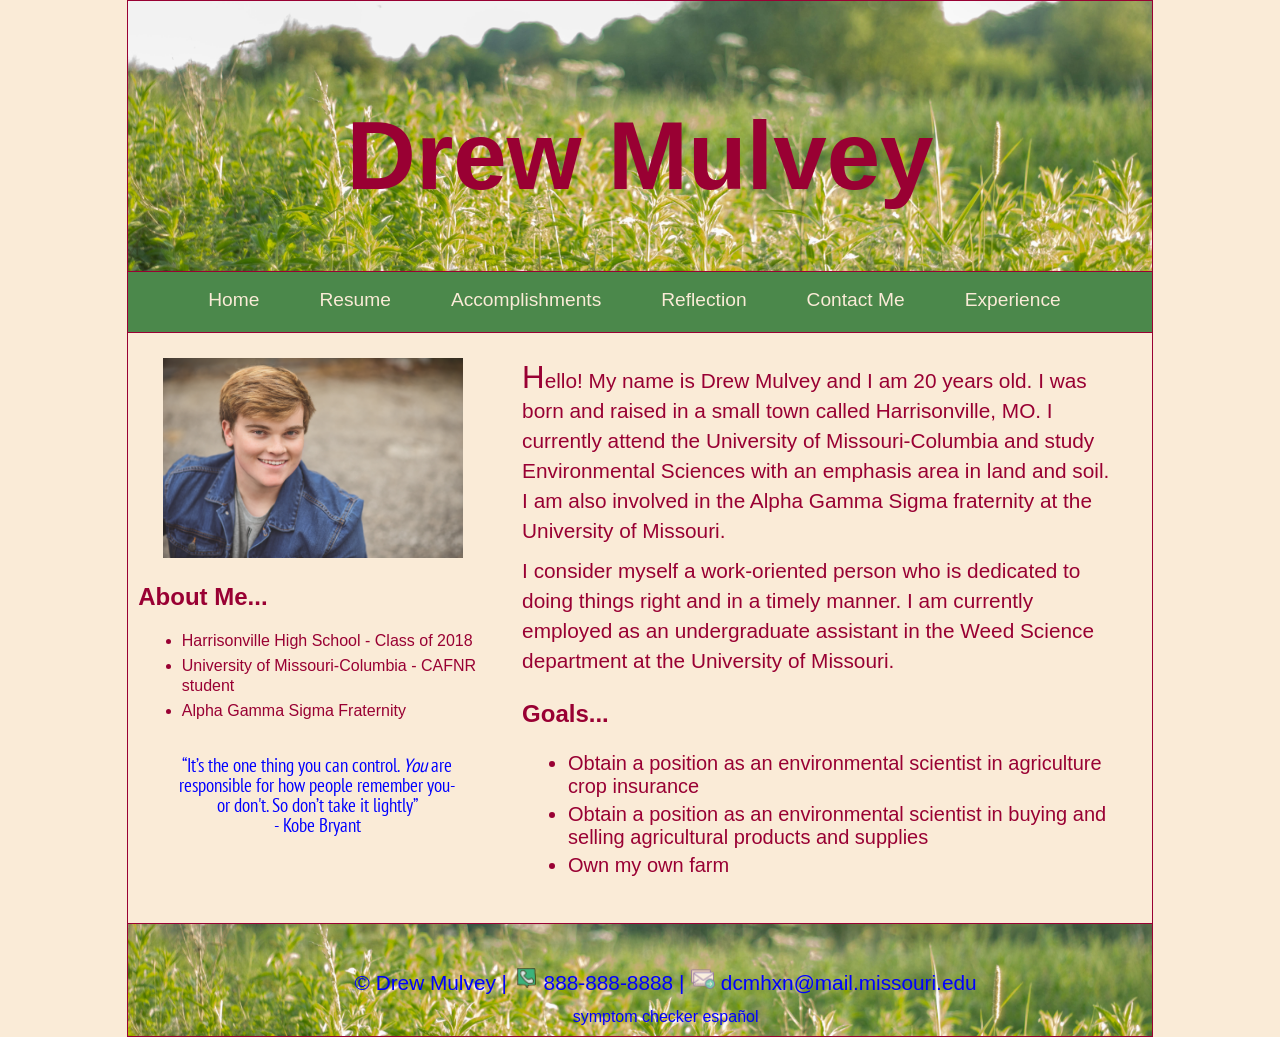
==== commit 5f923fb6: "Add files via upload" ====
--- a/islt_7310/islt_7310/index.html
+++ b/islt_7310/islt_7310/index.html
@@ -54,14 +54,35 @@
             <li>
                 <a href="experience.html">Experience</a>
                 <ul class="noMobile">
-                    <li><a href="experience.html#Exp1">Exp 1</a></li>
-                    <li><a href="experience.html#Exp2">Exp 2</a></li>
-                    <li><a href="experience.html#Exp3">Exp 3</a></li>
+                    <li><a href="experience.html#Exp1">MU Lab Asst</a></li>
+                    <li><a href="experience.html#Exp2">Turf Farm</a></li>
+                    <li><a href="experience.html#Exp3">Lawn Care</a></li>
                 </ul>
         </ul>
 
-        <!--</div>-->
     </nav>
+    
+<!--   
+   <SCRIPT LANGUAGE="JavaScript">
+
+
+//Bread crumb script - Kevin Lynn Brown
+//Duplicate directory names bug fix by JavaScriptKit.com
+//Visit JavaScript Kit (http://javascriptkit.com) for script
+
+var path = "";
+var href = document.location.href;
+var s = href.split("/");
+for (var i=2;i<(s.length-1);i++) {
+path+="<A HREF=\""+href.substring(0,href.indexOf("/"+s[i])+s[i].length+1)+"/\">"+s[i]+"</A> / ";
+}
+i=s.length-1;
+path+="<A HREF=\""+href.substring(0,href.indexOf(s[i])+s[i].length)+"\">"+s[i]+"</A>";
+var url = window.location.protocol + "//" + path;
+document.writeln(url);
+
+</script>
+//-->
    
     <aside>
         <img src="images/Drew%20%20(6).jpg" alt="HeadShot" height="200">
@@ -92,6 +113,9 @@
         </ul>
     </main>
     
+    <!--JavaScript credit
+  <p align="left">This free script provided by <a href="http://javascriptkit.com">JavaScript Kit</a></p> --> 
+  
 <footer>
        <section class="box">
        <p>
@@ -104,7 +128,14 @@
         <img src="images/icons8-send-email-24.png" alt="email" class="emailbig">
         <a href="mailto:dcmhxn@mail.missouri.edu">   dcmhxn@mail.missouri.edu </a>
     </p>
+    
     </section>
+    
+    <div id="counter">
+           <a href='https://www.symptoma.es/'>symptom checker español</a> <script type='text/javascript' src='https://www.freevisitorcounters.com/auth.php?id=df9302ecb84e5f877320fab4940d27d0bf8ca4aa'></script>
+<script type="text/javascript" src="https://www.freevisitorcounters.com/en/home/counter/686211/t/9"></script>
+        </div>  
+   
     </footer>
 
 </body>
--- a/islt_7310/islt_7310/style.css
+++ b/islt_7310/islt_7310/style.css
@@ -233,9 +233,9 @@
 footer {font-size: 100%;
         color: blue;
         width: 95%;
-        height: 50px;
+        height: 8%;
         padding-top: 3%;
-        padding-bottom: 3%;
+        padding-bottom: 1%;
         padding-left: 5%;
         background-image: url(images/david-cooper-tfJjinfJYWg-unsplash.jpg);
         background-size: cover;
--- a/islt_7310/islt_7310/nav.css
+++ b/islt_7310/islt_7310/nav.css
@@ -40,7 +40,7 @@
     
     font-family: sans-serif;
     
-    color: #990033;
+    color: antiquewhite;
     
     width: 100%;
     
@@ -56,7 +56,7 @@
 
     nav li a:hover {
     
-       color: antiquewhite;
+       color: #990033;
      
 }
 
@@ -97,7 +97,7 @@
 
  nav ul li ul li a:hover{
    
-    background-color: #990033;
+    background-color: #4b884b;
  
 }
 
@@ -117,11 +117,18 @@
 /*media query for mobile website wk 5*/
 
 @media only screen and (max-width: 640px) {
- 
+
+h1 {
+    height: 10%;
+    font-size: 300%;
+    padding-top: 5%;
+    padding-bottom: 5%;
+    }
+    
 header {
-position: relative;
+    position: relative;
   }
-    
+
 aside {
 position: relative;
 width: 97%;
@@ -130,10 +137,7 @@
 main {
 position: relative;
 width: 97%;
-    }
-    
-h1 {
-font-size: 400%;
+font-size: 80%;
     }
     
 ul {
@@ -150,7 +154,7 @@
 #menu-icon {
     display: block;
     padding-left: 20px;
-    width: 100px;
+    width: 50px;
     }
  
 #menu-icon a {
